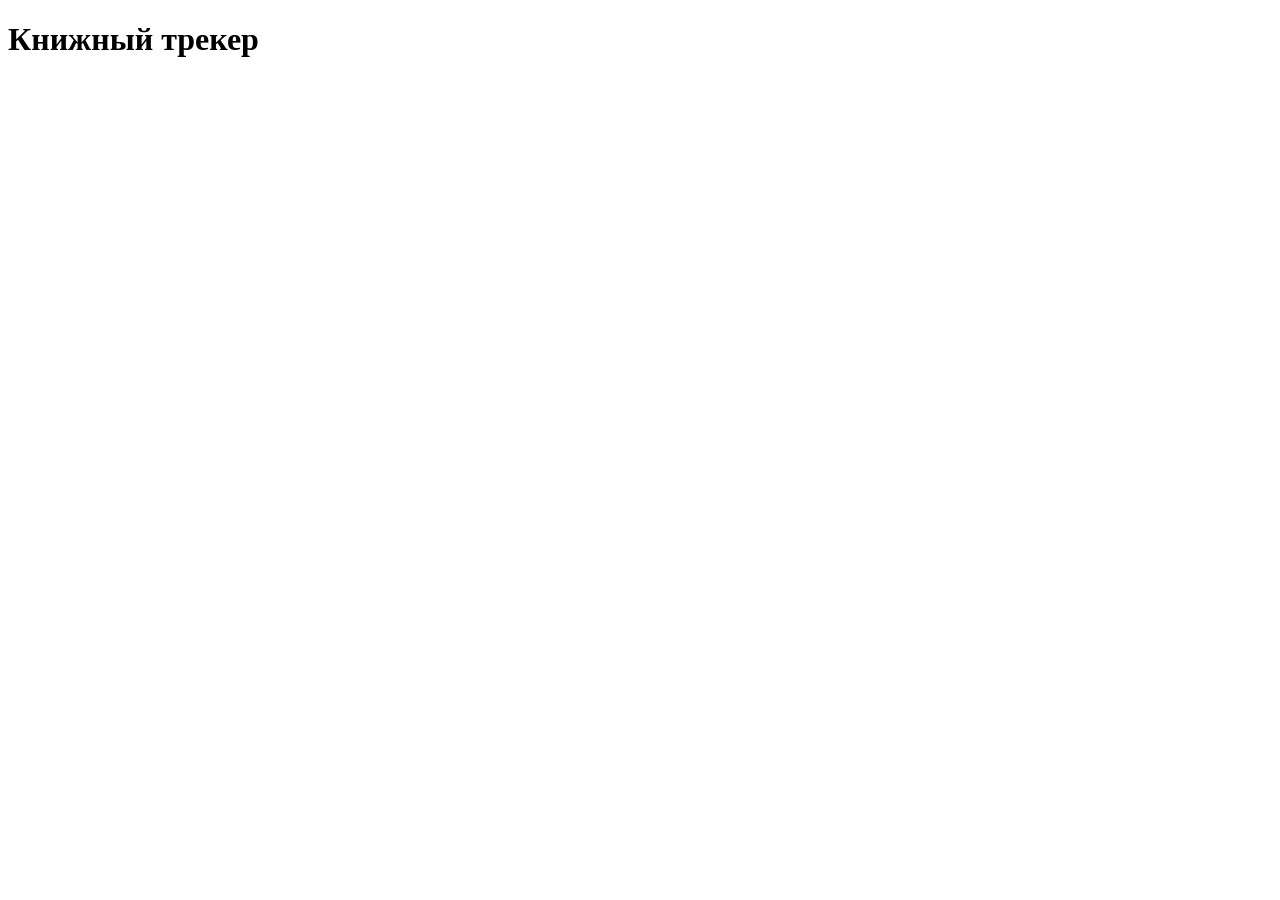
==== templates/index.html @ bd408614 "database created" ====
<!DOCTYPE html>
<html lang="en">
<head>
    <meta charset="UTF-8">
    <meta name="viewport" content="width=device-width, initial-scale=1.0">
    <title>Book tracker</title>
</head>
<body>
    <h1>Книжный трекер</h1>
    
</body>
</html>
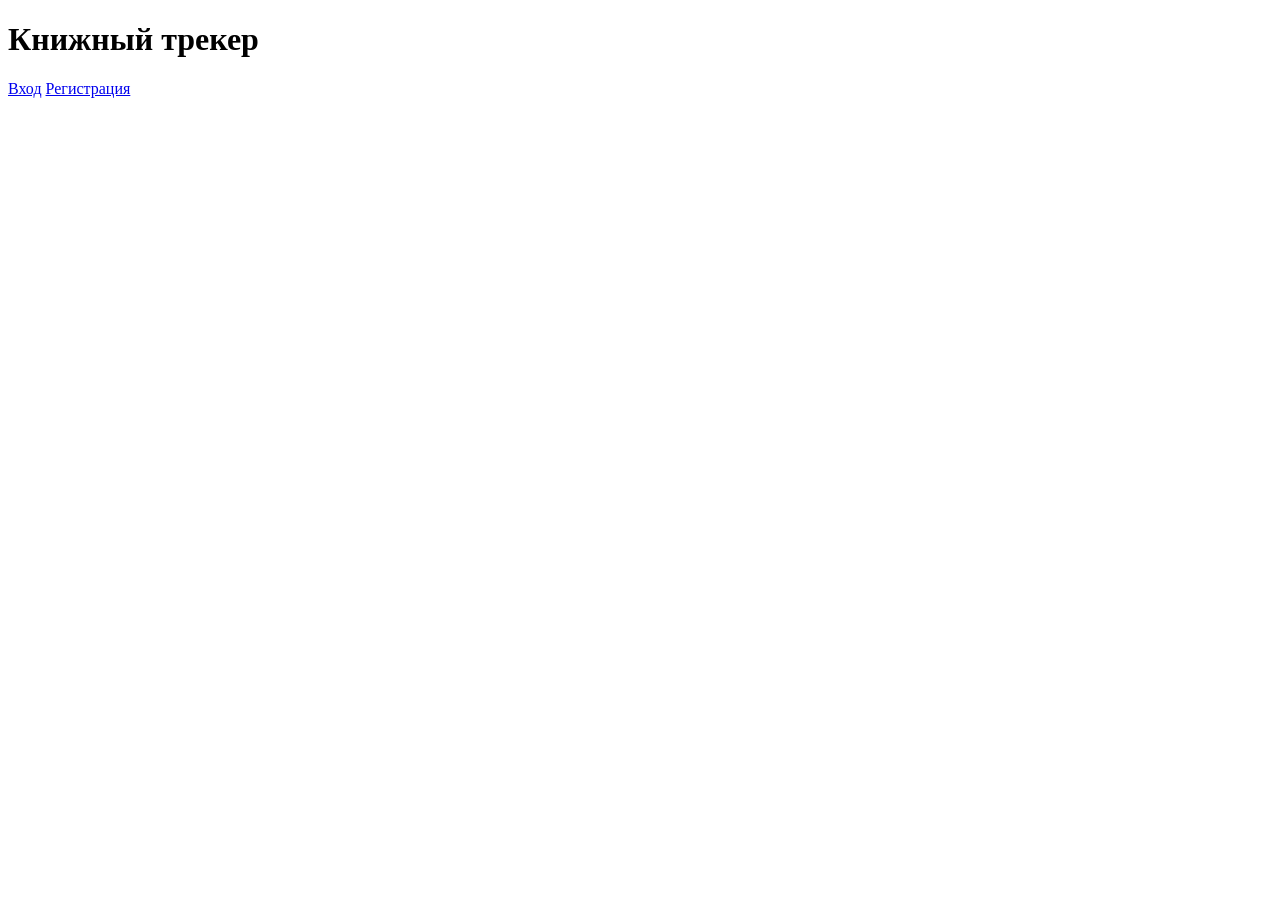
==== commit 29ee2d08: "database" ====
--- a/templates/index.html
+++ b/templates/index.html
@@ -7,6 +7,9 @@
 </head>
 <body>
     <h1>Книжный трекер</h1>
-    
+    <div class="button-group">
+        <a href="/login" class="login">Вход</a>
+        <a href="/register" class="register">Регистрация</a>
+    </div>
 </body>
 </html>
